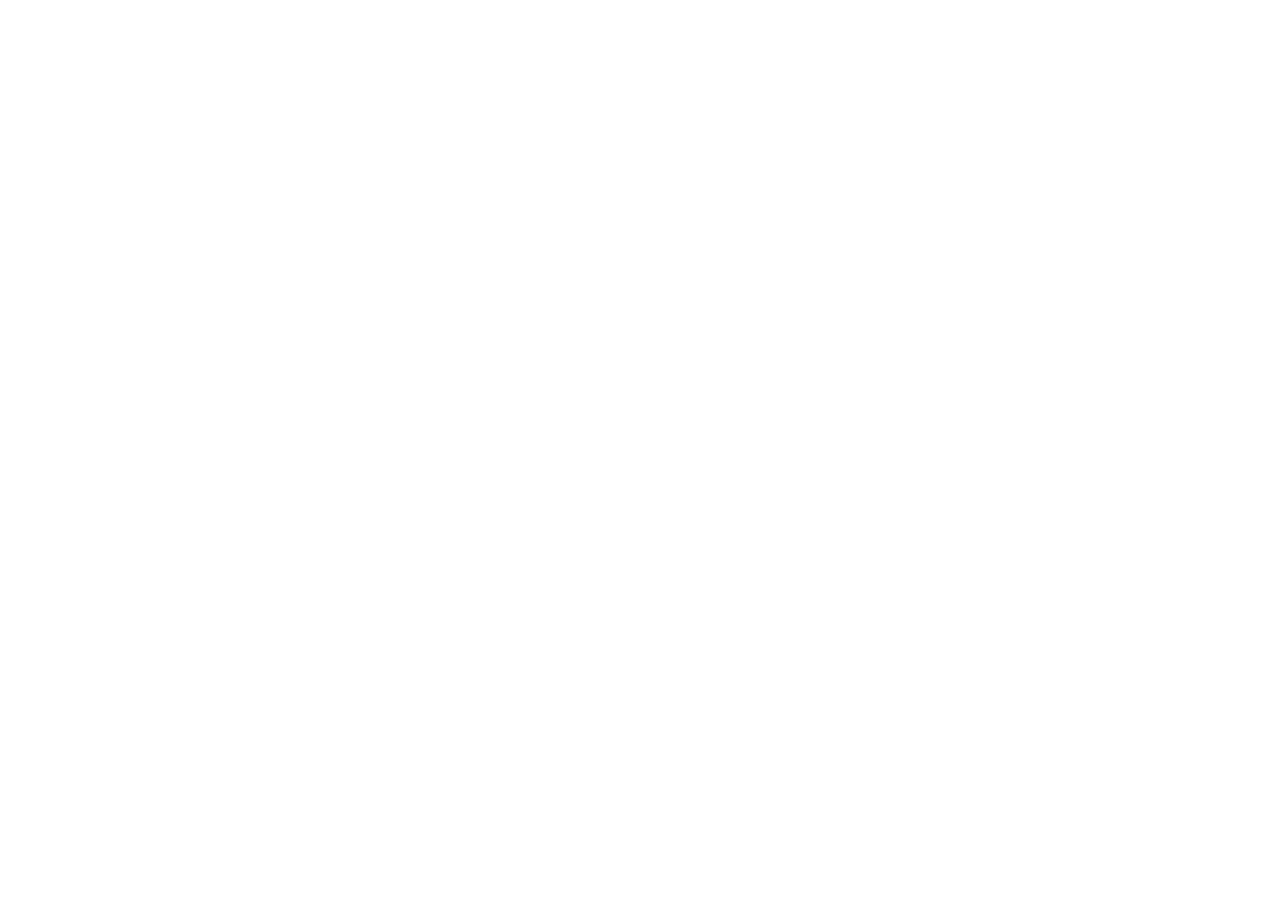
==== index.html @ 778686c9 "s" ====
<!DOCTYPE html>
<html lang="en">
<head>
    <meta charset="UTF-8">
    <meta name="viewport" content="width=device-width, initial-scale=1.0">
    <title>Document</title>
    <link rel="stylesheet" href="style.css">
</head>
<body>
    <script src="script.js"></script>
</body>
</html>
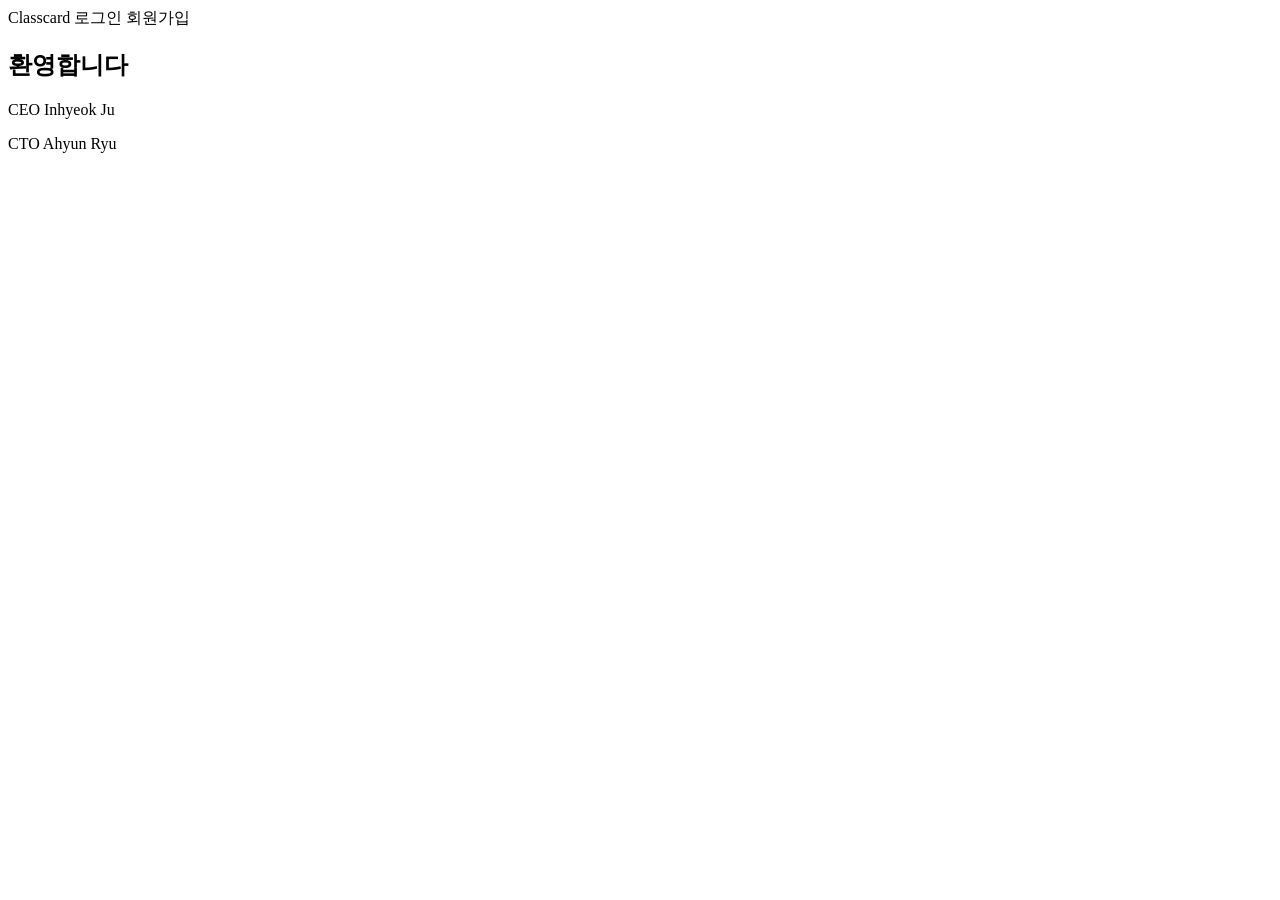
==== commit 67b870d7: "start" ====
--- a/index.html
+++ b/index.html
@@ -7,6 +7,24 @@
     <link rel="stylesheet" href="style.css">
 </head>
 <body>
+<body>
+<div class="container">
+  <div class="header">
+    <a>Classcard</a>
+    <a>로그인</a>
+    <a>회원가입</a>
+  </div>
+  
+  <div class="main-wrapper">
+    <h2>환영합니다</h2>
+   
+  </div>
+  
+  <div class="footer">
+    <p>CEO Inhyeok Ju</p>
+    <p>CTO Ahyun Ryu</p>
+  </div>
+</div>
     <script src="script.js"></script>
 </body>
 </html>
--- a/style.css
+++ b/style.css
@@ -0,0 +1,3 @@
+.header{
+    
+}
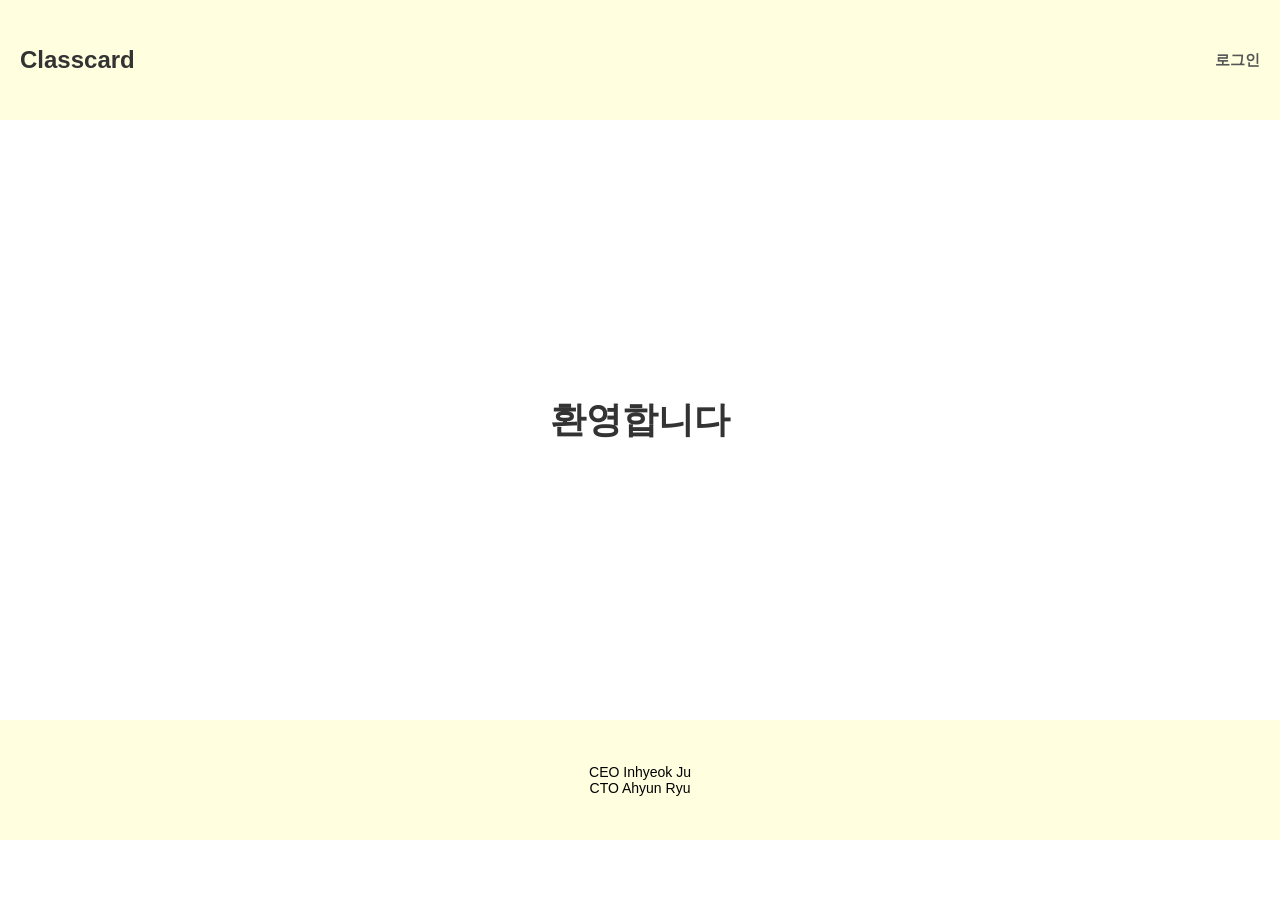
==== commit 9a515e90: "starr" ====
--- a/index.html
+++ b/index.html
@@ -1,5 +1,5 @@
 <!DOCTYPE html>
-<html lang="en">
+<html lang="ko">
 <head>
     <meta charset="UTF-8">
     <meta name="viewport" content="width=device-width, initial-scale=1.0">
@@ -7,17 +7,16 @@
     <link rel="stylesheet" href="style.css">
 </head>
 <body>
-<body>
 <div class="container">
   <div class="header">
-    <a>Classcard</a>
-    <a>로그인</a>
-    <a>회원가입</a>
+    <a class="classcard">Classcard</a>
+      <a class="login">로그인</a>
+  
+    </div>
   </div>
   
   <div class="main-wrapper">
     <h2>환영합니다</h2>
-   
   </div>
   
   <div class="footer">
@@ -25,6 +24,6 @@
     <p>CTO Ahyun Ryu</p>
   </div>
 </div>
-    <script src="script.js"></script>
+<script src="script.js"></script>
 </body>
 </html>
--- a/style.css
+++ b/style.css
@@ -1,3 +1,74 @@
-.header{
-    
+* {
+  margin: 0;
+  padding: 0;
+  box-sizing: border-box;
+  font-family: sans-serif;
+}
+
+/* 전체 컨테이너 */
+.container {
+  width: 100%;
+}
+
+
+/* 로고 스타일 */
+.classcard {
+  font-size: 24px;
+  font-weight: bold;
+  color: #333;
+  cursor: pointer;
+}
+
+/* 로그인, 회원가입을 묶어주는 오른쪽 영역 */
+.menu-right {
+  display: flex;
+  gap: 20px; 
+}
+
+.login {
+  color: #555;
+  text-decoration: none;
+  font-size: 15px;
+  font-weight: bold;
+  cursor: pointer;
+}
+
+/* 본문: 요청하신 연노랑(#FFFDF0) 배경 적용 */
+.main-wrapper {
+  display: flex;         
+  height: 600px;
+  justify-content: center;
+  align-items: center; 
+  /* 따뜻하고 부드러운 느낌의 연노랑 색상입니다 */
+  background-color: white; 
+}
+
+/* 환영합니다 텍스트 스타일 */
+.main-wrapper h2 {
+  font-size: 36px;
+  color: #333;
+  font-weight: bold;
+}
+
+/* 푸터 */
+.footer {
+  height: 120px;
+  background-color: lightyellow;
+  display: flex;
+  flex-direction: column; 
+  justify-content: center;
+  align-items: center;
+  font-size: 14px;
+}
+
+/* 헤더: 로고와 메뉴를 양 끝으로 정렬 */
+.header {
+  height: 120px;
+
+  margin: 0 auto;
+  display: flex;        
+  justify-content: space-between; 
+  align-items: center;  
+  padding: 0 20px;
+  background-color: lightyellow; /* 헤더는 깔끔하게 흰색으로 지정 */
 }
